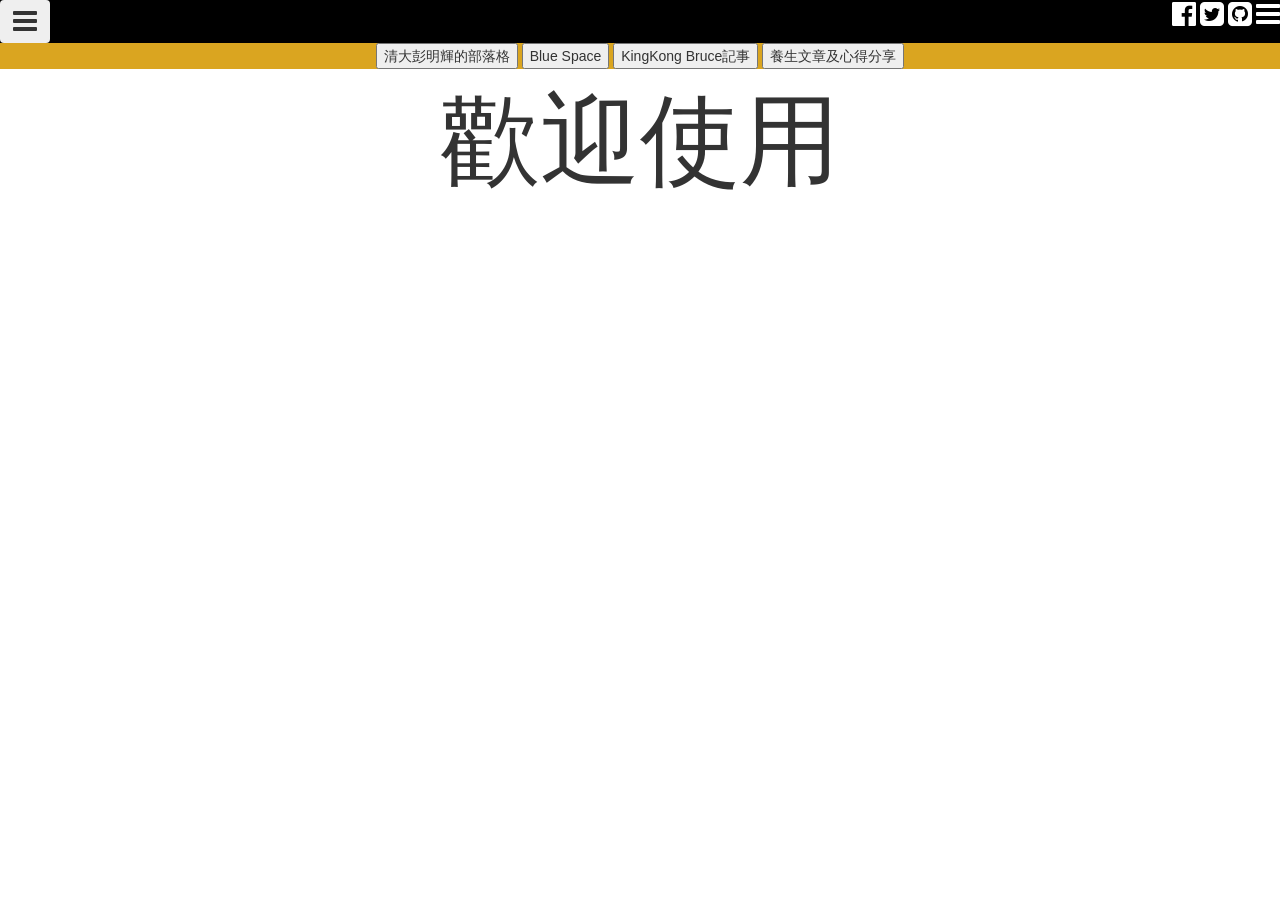
==== index.html @ fc2ecafa "index.html fefffeffe" ====
<!DOCTYPE html>
<html>
<head>
<meta name="viewport" content="width=device-width">
<!--<meta name="viewport" content="initial-scale=1.0">-->
<script src="//assets.codepen.io/assets/common/stopExecutionOnTimeout.js?t=1"></script>
<script src="//cdnjs.cloudflare.com/ajax/libs/jquery/2.1.3/jquery.min.js"></script>
<script src="//assets.codepen.io/assets/common/stopExecutionOnTimeout.js?t=1"></script>
<script src="//cdnjs.cloudflare.com/ajax/libs/jquery/2.1.3/jquery.min.js"></script>
<script type="text/javascript" src="https://code.jquery.com/jquery-2.1.4.js"></script>
<link rel="stylesheet" href="//maxcdn.bootstrapcdn.com/font-awesome/4.3.0/css/font-awesome.min.css">
<link rel="canonical" href="http://codepen.io/gauravshankar/pen/GgYjQO">
<link rel="stylesheet prefetch" href="//maxcdn.bootstrapcdn.com/bootstrap/3.3.2/css/bootstrap.min.css">

<link rel="stylesheet" href="//maxcdn.bootstrapcdn.com/font-awesome/4.3.0/css/font-awesome.min.css">
<link rel="stylesheet" type="text/css" href="stylet.css">
<meta charset="utf-8">
<title> TEST </title>
<div id="top">
<div class="content">
<button id="toggleMenu" class="btn bth-danger">
    <i class ="fa fa-bars fa-2x"></i>
    </button>
<h1 class="ha"><div id="blog_title"></div></h1>
<!--
<div id="nav">
<li><a href="http://yahoo.com.tw"> fsafasfasdfas </a>
<ul class="sub2">
<div id="tt"></div>
</ul>
</li>
</div>
-->
<!-- 顯示時間
<div id="showtime"></div>
-->
<div id="icon_p">
<i class ="fa fa-facebook-official fa-2x"></i>
<i class ="fa fa-twitter-square fa-2x"></i>
<i class ="fa fa-github-square fa-2x"></i>
<i class ="fa fa-bars fa-2x"></i>
</div>
</div>
</div>
<div id="blog_space">
<input onclick="mytitle('mhperng')" id="ge" type="button" value="清大彭明輝的部落格">
<input onclick="mytitle('tysh310246')" id="ge" type="button" value="Blue Space">
<input onclick="mytitle('kkbruce')" id="ge" type="button" value="KingKong Bruce記事">
<input onclick="mytitle('healthbyall')" id="ge" type="button" value="養生文章及心得分享">
</div>
<div id="container1">
<div class="slide-menu">
<div id="idd"></div>
</div>
<div class="mmenu">
<div id="idd2"></div>
</div>
</div>
<script type ="text/javascript" src="testt_fix.js"></script>
</head>
<body>
<div id="ptype">歡迎使用</div>
</body>
</html>
---- stylet.css ----
body,html
{
    padding:0;
    margin:0;
    min-height:100%;
    width:100%;
}

#ptype
{
    z-index:999;
    position:relative;
    background:white;
    width:100%;
    text-align:center;
    font-size:100px;
    font-family:sans-serif;
    height:500px;
}
@media screen and (max-width:500px)
{
    #ptype
    {
    text-align:center;
    font-size:50px;
    font-family:sans-serif;
    vertical-align:middle;
    min-height:100%;

    }
}
#top
{
    box-sizing:border-box;
    background:black;
    margin:0px;
    padding:0px;
    z-index:999;
    width:100%;
}
/*
#idd2
{
    transition: ease-in;
    transition: width 0.6s;:
}
*/
#showtime
{
    position:absolute;
    font-size:50px;
    font-family:sans-serif;
    color:white;
    margin-left:32%;
    margin-top:-55px;
    padding-bottom:20px;
}

#icon_p
{
    display:inline-block;
    position:relative;
    float:right;
    width:auto;
    color:white;
          
}
@media screen and (max-width:375px)
{
    #icon_p
    {
        display:none;
    }
    
    #top
    {
        box-sizing:border-box;
        height:auto;
        display:relative;
    }
}

i
{
  /*  padding-right:5px;   */
}
h1.ha
{
    position:relative;
    display:inline-block;
    font-family:sans-serif;
    margin:0px;
    padding:0px;
    color:white;
    font-size:30px;
    background:#C63300;
}
h2.spa
{
    margin:0px;
    color:white;
    background:#C63300;
    text-align:center;
}
@media screen and (max-width:375px)
{
    h1.ha
    {
    display:inline-block;
    position:absolute;
    font-family:sans-serif;
    padding:0px;
    margin:0px;
    width:325px;
    height:43px;
    font-size:auto;
    color:white;
    font-size:25px;
    background:#C63300;
    text-align:center;
    }
}
#blog_space
{
    margin:0;
    padding:0;
    width:100%;
    text-align:center;
    background-color:#DAA520;
}
@media screen and (max-width:375px)
{
    #ge
    {
    padding:0px;
    margin:0px;
    }
    #blog_space
    {
    margin:0px;
    padding:0px;
    background-color:#DAA520;
    }
}
h2
{
    font-family:sans-serif;
    font-size:30px;
    font-weight:normal;
    border-bottom:solid 1px;
    width:auto;
}

#container1
{
    position:relative;
    margin:auto;
    min-width:100%;
    height:100%;
    box-sizing:border-box;
}

.slide-menu
{
    background: hsla(240,0%,50%,0.6); 
    position:absolute;
    height:500px;
    font-family:sans-serif;
    font-size:14px;
    margin-top:0px;
    left:-40%;
    padding:0px;
    width:40%;
    transition:all 0.3s ease-in;
    overflow:hidden;
}
.slide-menu.slide-in-left
{
    position:absolute;
    height:500px;
    left:0px;
    overflow:scroll;
    overflow-x:hidden;
    z-index:5;
    color:white;
}
@media screen and (max-width:375px)
{
    .slide-menu
    {
    position:absolute;
    font-family:sans-serif;
    font-size:14px;
    margin-top:0px;
    left:-100%;
    height:auto;
    padding:0px;
    width:100%;
    border-right:solid 1px;
    transition:all 0.3s ease-in;
    height:580px;
    }
    .slide-menu.slide-in-left
    {
    left:0px;
    height:580px;
    overflow:scroll;
    overflow-x:hidden;
    background:white;
    }
    .slide-menu.slide-in-left.lll
    {
    left:-100%;
    height:580px;
    overflow:scroll;
    overflow-x:hidden;
    background:white;
    }
}
/*
#idd
{
    position:absolute;
    left:0px;
    margin-top:33px;
    padding:0px;
    height:auto;
    width:32%;
    border-right:solid 1px;
    font-family:sans-serif;
    
}
*/
.slide-menu li
{   
    list-style:none;
    margin:2px;
}

.slide-menu li a:hover
{
    color:white;
}
.slide-menu li a
{
    display:inline-block;
    width:100%;
    text-decoration: none;
    color:black;
    
}
.slide-menu li a .dateStyle-new
{
    display:inline-block;
    height:11px;
    width:28px;
    background:url('aicon_208.gif') no-repeat;
}
.hvr-fade
{
    /*background:url('aicon_208.gif') no-repeat;*/
    display:inline-block;
    vertical-align:middle;
    -webkit-transform:translate(0);
    transform:translate(0);
    box-shadow: 0 0 1px rgba(0,0,0,0);
    -webkit-backface-visibility:hidden;
    backface-visibility:hidden;
    -moz-osx-font-smoothing:grayscale;
    overflow:hidden;
    -webkit-transition-duration: 0.3s;
    transition-duration:0.3s;
    -webkit-transition-property:color , background-color;
    transition-property:color , background-color;
}
.hvr-fade:hover
{
}
#idd li:hover
{
    background-color:#C63300;
    color:white;
}

.mmenu
{
    position:absolute;
    height:500px;
    width:100%;
    margin-top:0px;
    overflow:scroll;
    overflow-x:hidden;
    margin-left:0px;
    font-family:sans-serif;
    transition:all 0.3s ease-in;
}

.mmenu.slide-in-left
{
transition:all 0.3s ease-in;
}

@media screen and (max-width:375px)
{
    img
    {
    width:90%;
    }
    .mmenu
    {
    font-size:20px;
    height:580px;
    margin-top:0px;
    overflow:scroll;
    overflow-x:hidden;
    margin-left:0px;
    padding-left:10px;
    font-family:sans-serif;
    transition:all 0.3s ease-in;
    background-size:100%;
    background-image:50%;
    min-width:100%;

    }
    

    .mmenu.slide-in-left
    {
    margin-left:0px;
    transition:all 0.3s ease-in;
    }
}
#myTabContent
{
    position:absolute;
    right:0px; 
    margin:0px;
    padding:0px;
    min-height:200px;   
}
/* 連結 */
#header {
        background-color: #FDFDFD;
        height: 120px;
        margin: 0 auto;
        overflow: hidden;
        width: 100%;
        position: relative;
}
#header h1 {
        font-size: 2em;
        float: left;
        width: 200px;
        height: 68px;
}
#header h1 a{
        background: url("img/logo.gif") no-repeat scroll 0 0 transparent;
        display: block;
        float: left;
        height: 68px;
        margin-top: 20px;
        text-indent: -999em;
        width: 200px;
}



/* 下拉選單*/
#nav
{
     text-align: center;
    background-color:white 
        list-style:none;
}
.sub1{
    font-size: 0;
}
.sub1 li{
    display: inline-block;
    position: relative;
}
.sub1 a{
   display: inline-block;
    font-size: 15px;
    padding: 10px 30px;
    background-color: #00a5cc;
   text-decoration: none;
    color: #fff;
}
#nav .sub2{
    position: absolute;
    left: -4000px;
    width: 200px;
    margin-top:-40px;
    z-index: -1;
    text-align: left;
    opacity: .3;
    padding-top: 10px;
    transition:opacity .2s,margin-top .1s, left 0s .2s;
}
#nav .sub2:before{
    position: absolute;
    z-index: 1;
    content: '';
    display:block;
    width: 0;
    height: 0;
    top: 0;
    left: 50px;
    border-bottom: 10px solid #0385a3;
    border-left: 10px solid transparent;
    border-right: 10px solid transparent;
}   
#nav .sub2:after{
    position: absolute;
    z-index: 1;
    content: '';
    display:block;
    width: 0;
    height: 0;
    top: 1px;
    left: 50px;
    border-bottom: 10px solid #00a5cc;
    border-left: 10px solid transparent;
    border-right: 10px solid transparent;
}
#nav .sub2 li{
    display: block;
}
.sub1 > li:hover .sub2{
    left: 0;
    opacity: 1;
    margin-top: 0;
.sub2 a{
    display: block;
    border-top: 1px dotted #fff;
}
.sub2 a:hover{
    background-color: #e5f4f9;
    color: #00a5cc;
}
.sub2 li{
    border-left:1px solid #0385a3;
    border-right:1px solid #0385a3;
}
.sub2 li:first-child{
    border-top:1px solid #0385a3;
}
.sub2 li:last-child{
    border-bottom:1px solid #0385a3;
}
.sub2 li:first-child a{
    border-top: none;
}

/*  slide menu */
.push-open
{
    overflow:hidden;
}
.push-open #push-open-layer
{ 
    z-index: 100;
    position:absolute;
    top:0;
    left:0;
    width:100%;
    height:100%;
    background:(0,0,0,0.8);

}

#slide-menu, #slide-container
{
    position:absolute;
}

#slide-menu, #slide-container, .head
{
    -webkit-transition-property: all;
    -moz-transition-property: all;
    -o-transition-property: all;
    transition-property: all;
    -webkit-transition-duration: 0.3s;
    -moz-transition-duration: 0.3s;
    -o-transition-duration: 0.3s;
    transition-duration: 0.3s;
    -webkit-transition-timing-function: ease;
    -moz-transition-timing-function: ease;
    -o-transition-timing-function: ease;
    transition-timing-function: ease;
}

#slide-menu
{
    z-index:1000;
    position:fixed;
    width:400px;
    height:100%;
    left: 0;
    background:yellow;
    overflow:auto;
}

#slide-container
{
    background:red;
    width:400px;
    height:550px;
    left:0;    
}

#slide-menu-bg, #slide-container-bg
{
    position:relative;
}

#slide-menu.slide-menu-close
{
left:-400px;
}
 .slide-push #slide-container.slide-menu-open 
{
left:500px;
}
.slide-menu-open .head 
{
left:500px;
}
/*
@import "lesshat";
.page-wrapper
{
position:relative;
        
}
.slide-menu
{
position:absolute;
top:0px;
bottom:0;
height:100%;
left:-280px;
width:280px;
background-color:gray;
transition:all 0.5s ease-in;
&.slide-in-left{
left:0px;
}
.menu-item{
    li{
        margin-bottom:5px;
        border-bottom:1px solid #000;
        padding:5px 0;
      }
}
}

    
    
    .content{
    margin-left:0px;
    transition:all 0.5s ease-in;
    &.slide-in-left{
    margin-left:280px;
    }
}
*/
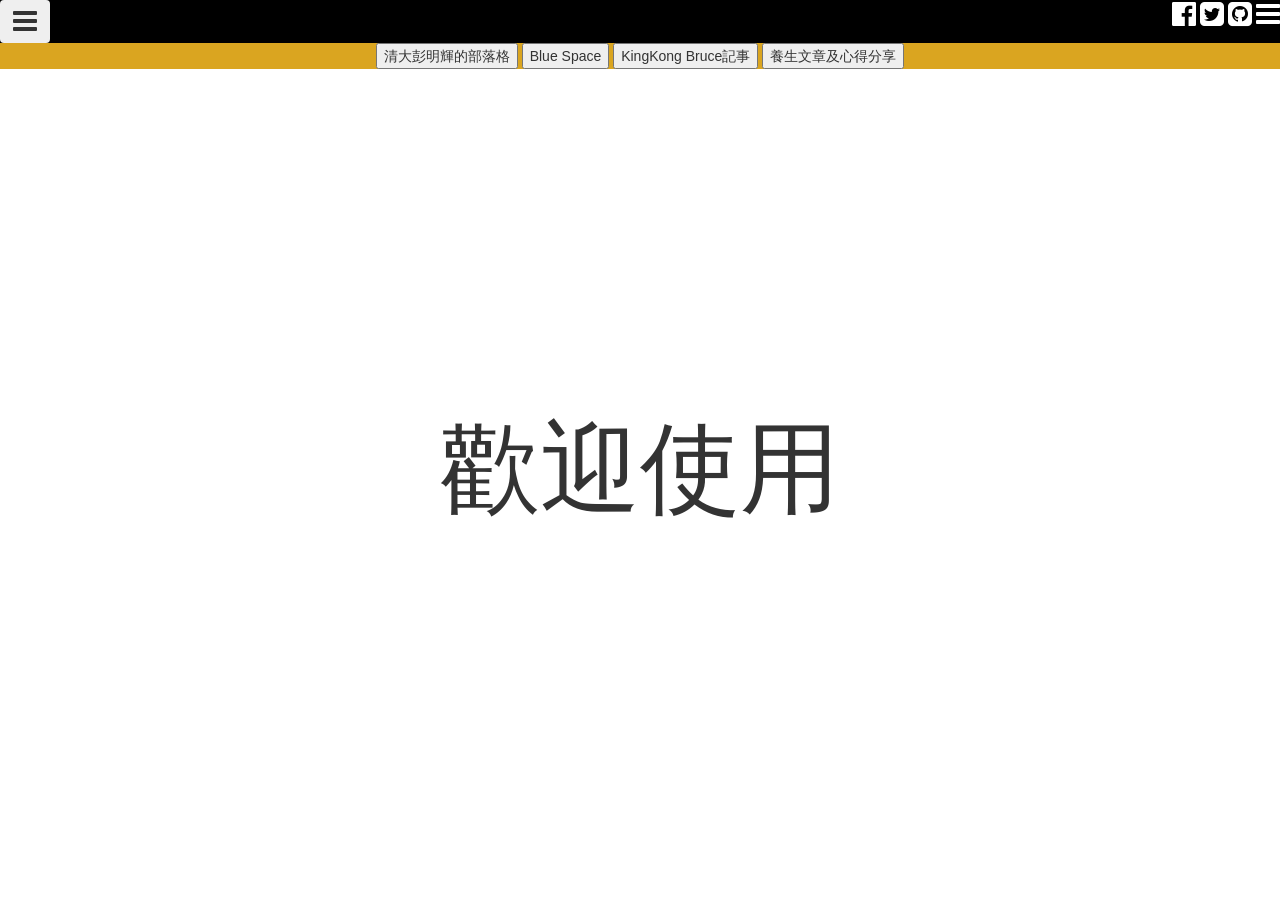
==== commit 3f6a81b2: "RWD design modify" ====
--- a/index.html
+++ b/index.html
@@ -1,7 +1,7 @@
 <!DOCTYPE html>
 <html>
 <head>
-<meta name="viewport" content="width=device-width">
+<meta name="viewport" content="width=device-width; initial-scale=1.0;">
 <!--<meta name="viewport" content="initial-scale=1.0">-->
 <script src="//assets.codepen.io/assets/common/stopExecutionOnTimeout.js?t=1"></script>
 <script src="//cdnjs.cloudflare.com/ajax/libs/jquery/2.1.3/jquery.min.js"></script>
--- a/stylet.css
+++ b/stylet.css
@@ -3,19 +3,21 @@
     padding:0;
     margin:0;
     min-height:100%;
+    height:100%;
     width:100%;
 }
 
 #ptype
 {
     z-index:999;
-    position:relative;
     background:white;
     width:100%;
     text-align:center;
     font-size:100px;
     font-family:sans-serif;
-    height:500px;
+    margin-top:-500px;
+    height:auto;
+
 }
 @media screen and (max-width:500px)
 {
@@ -29,15 +31,16 @@
 
     }
 }
-#top
-{
+
+    #top
+    {
     box-sizing:border-box;
     background:black;
     margin:0px;
     padding:0px;
     z-index:999;
     width:100%;
-}
+    }
 /*
 #idd2
 {
@@ -75,8 +78,12 @@
     #top
     {
         box-sizing:border-box;
-        height:auto;
-        display:relative;
+        height:43px;
+        display:inline-block;
+        min-width:100%;
+        width:100%;
+        position:relative;
+        background:#C63300;
     }
 }
 
@@ -86,14 +93,14 @@
 }
 h1.ha
 {
-    position:relative;
+    position:absolute;
     display:inline-block;
     font-family:sans-serif;
     margin:0px;
     padding:0px;
     color:white;
     font-size:30px;
-    background:#C63300;
+    height:43px;
 }
 h2.spa
 {
@@ -106,18 +113,20 @@
 {
     h1.ha
     {
-    display:inline-block;
-    position:absolute;
-    font-family:sans-serif;
-    padding:0px;
-    margin:0px;
-    width:325px;
-    height:43px;
-    font-size:auto;
-    color:white;
-    font-size:25px;
-    background:#C63300;
+    position:absolute;
+    font-family:sans-serif;
+    color:black;
     text-align:center;
+    padding:5px;
+    overflow:hidden;
+    text-overflow:ellipsis;
+    }
+    #blog_title
+    {
+    white-space:nowrap;
+    overflow:hidden;
+    text-overflow:ellipsis;
+    width:278px;
     }
 }
 #blog_space
@@ -137,6 +146,7 @@
     }
     #blog_space
     {
+    position:relative;
     margin:0px;
     padding:0px;
     background-color:#DAA520;
@@ -156,7 +166,7 @@
     position:relative;
     margin:auto;
     min-width:100%;
-    height:100%;
+    height:calc(100% - 72px);
     box-sizing:border-box;
 }
 
@@ -285,7 +295,7 @@
 .mmenu
 {
     position:absolute;
-    height:500px;
+    height:100%;
     width:100%;
     margin-top:0px;
     overflow:scroll;
@@ -305,6 +315,7 @@
     img
     {
     width:90%;
+    height:auto;
     }
     .mmenu
     {
@@ -314,13 +325,12 @@
     overflow:scroll;
     overflow-x:hidden;
     margin-left:0px;
-    padding-left:10px;
+    padding:0px;
     font-family:sans-serif;
     transition:all 0.3s ease-in;
     background-size:100%;
     background-image:50%;
     min-width:100%;
-
     }
     
 
